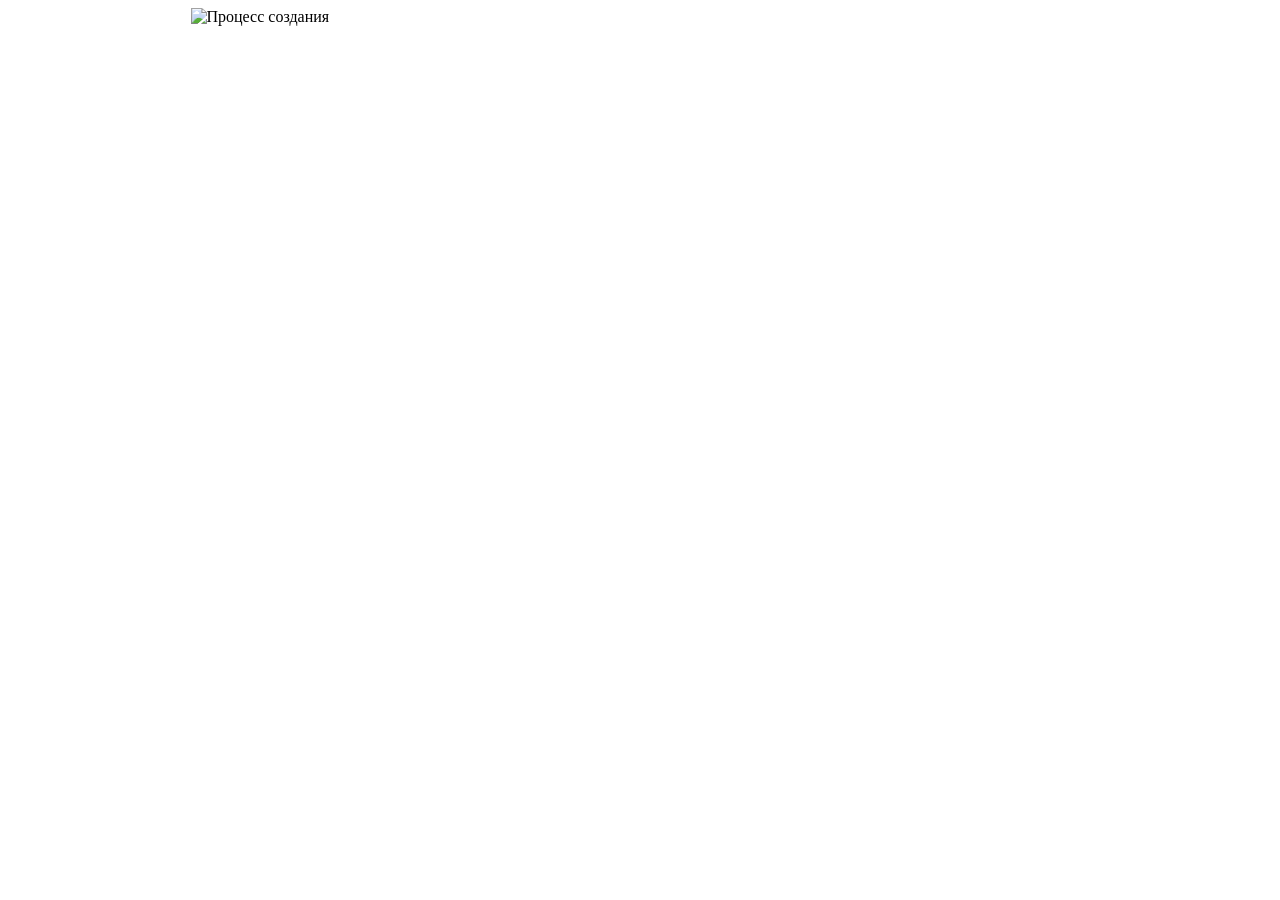
==== blank.html @ 109d4a11 "Add files via upload" ====
<!DOCTYPE html>
<html lang="ru">
<head>
	<meta charset="UTF-8">
	<title>Fox Works</title>
	<link href="https://fonts.googleapis.com/css?family=Bad+Script&amp;subset=cyrillic" rel="stylesheet">
	<link rel="stylesheet" href="css/11.css">
	<link rel="shortcut icon" href="img/faviconfox.png" type="image/image/png">
</head>
<body>
<style>
	.content1 {
		width: 899px;
		margin: 0 auto;
	}
</style>
	<div class="content1">
		<img src="img/not_work.png" alt="Процесс создания">	
	</div>
</body>
</html>
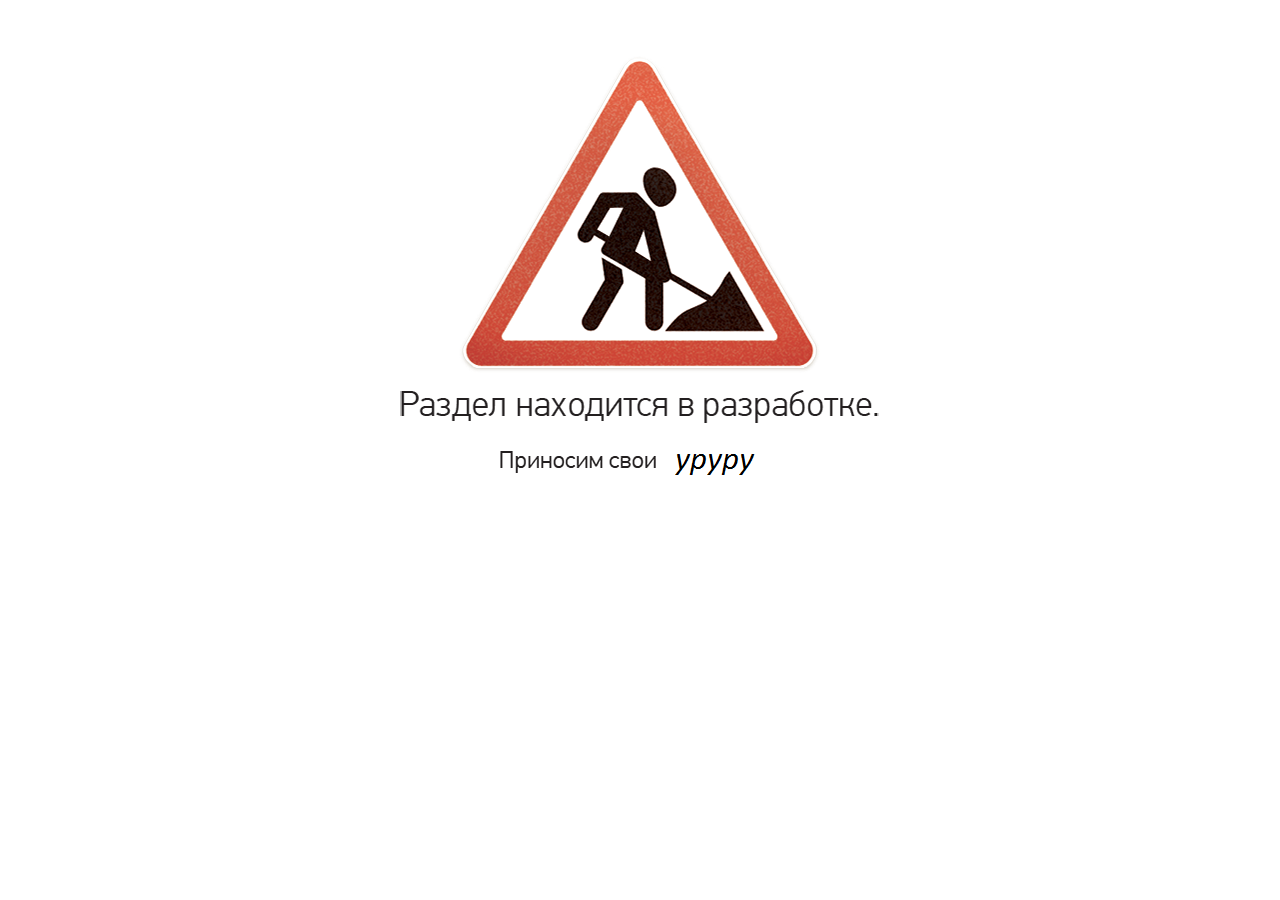
==== commit 6ad85040: "Add files via upload" ====
--- a/blank.html
+++ b/blank.html
@@ -15,7 +15,9 @@
 	}
 </style>
 	<div class="content1">
-		<img src="img/not_work.png" alt="Процесс создания">	
-	</div>
+		<a href="indexfox.html">
+			<img src="img/not_work.png" alt="Процесс создания">
+		</a>	
+	</div>	
 </body>
 </html>
